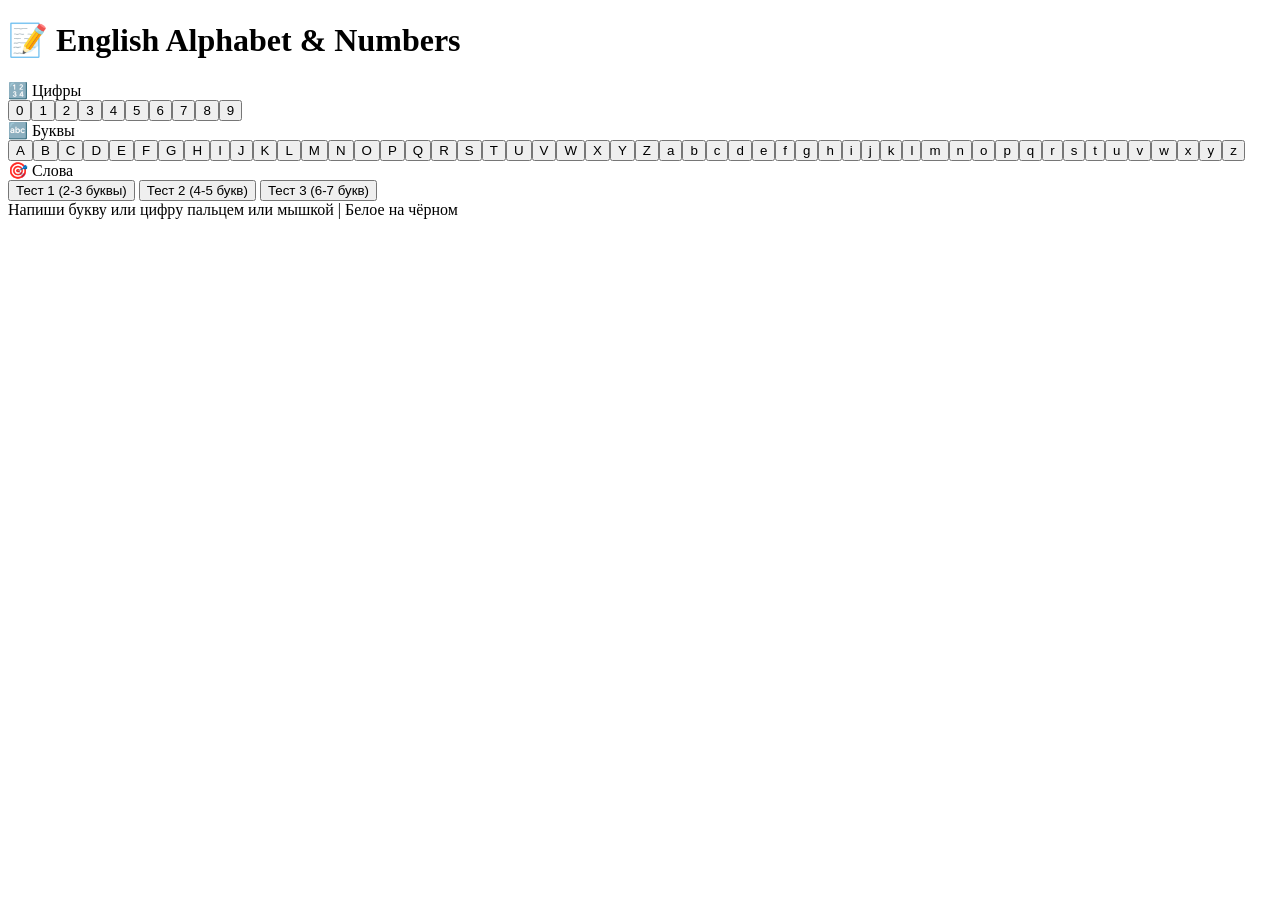
==== templates/index.html @ d69f1b40 "nitial commit: web-app for handwriting recognition" ====
<!DOCTYPE html>
<html lang="ru">
<head>
    <meta charset="UTF-8">
    <meta name="viewport" content="width=device-width, initial-scale=1.0, user-scalable=no">
    <title>Обучение английскому алфавиту и цифрам</title>
    <link rel="stylesheet" href="{{ url_for('static', filename='css/style.css') }}">
</head>
<body>
    <div class="container">
        <h1>📝 English Alphabet & Numbers</h1>
        
        <div class="section">
            <div class="section-title">🔢 Цифры</div>
            <div class="digits-grid" id="digitsGrid"></div>
        </div>
        
        <div class="section">
            <div class="section-title">🔤 Буквы</div>
            <div class="alphabet-grid" id="alphabetGrid"></div>
        </div>
        
        <div class="section">
            <div class="section-title">🎯 Слова</div>
            <div class="test-buttons">
                <button class="test-btn" data-test="1">Тест 1 (2-3 буквы)</button>
                <button class="test-btn" data-test="2">Тест 2 (4-5 букв)</button>
                <button class="test-btn" data-test="3">Тест 3 (6-7 букв)</button>
            </div>
        </div>
        
        <div class="footer">
            Напиши букву или цифру пальцем или мышкой | Белое на чёрном
        </div>
    </div>
    
    <script>
        const digits = ['0', '1', '2', '3', '4', '5', '6', '7', '8', '9'];
        
        const letters = [
            'A', 'B', 'C', 'D', 'E', 'F', 'G', 'H', 'I', 'J', 'K', 'L', 'M',
            'N', 'O', 'P', 'Q', 'R', 'S', 'T', 'U', 'V', 'W', 'X', 'Y', 'Z',
            'a', 'b', 'c', 'd', 'e', 'f', 'g', 'h', 'i', 'j', 'k', 'l', 'm',
            'n', 'o', 'p', 'q', 'r', 's', 't', 'u', 'v', 'w', 'x', 'y', 'z'
        ];
        
        const digitsGrid = document.getElementById('digitsGrid');
        digits.forEach(digit => {
            const btn = document.createElement('button');
            btn.className = 'digit-btn';
            btn.textContent = digit;
            btn.onclick = () => {
                window.location.href = `/letter/${digit}`;
            };
            digitsGrid.appendChild(btn);
        });
        
        const grid = document.getElementById('alphabetGrid');
        letters.forEach(letter => {
            const btn = document.createElement('button');
            btn.className = 'letter-btn';
            btn.textContent = letter;
            btn.onclick = () => {
                window.location.href = `/letter/${letter}`;
            };
            grid.appendChild(btn);
        });
        
        document.querySelectorAll('.test-btn').forEach(btn => {
            btn.onclick = () => {
                const level = btn.getAttribute('data-test');
                window.location.href = `/test/${level}`;
            };
        });
    </script>
</body>
</html>
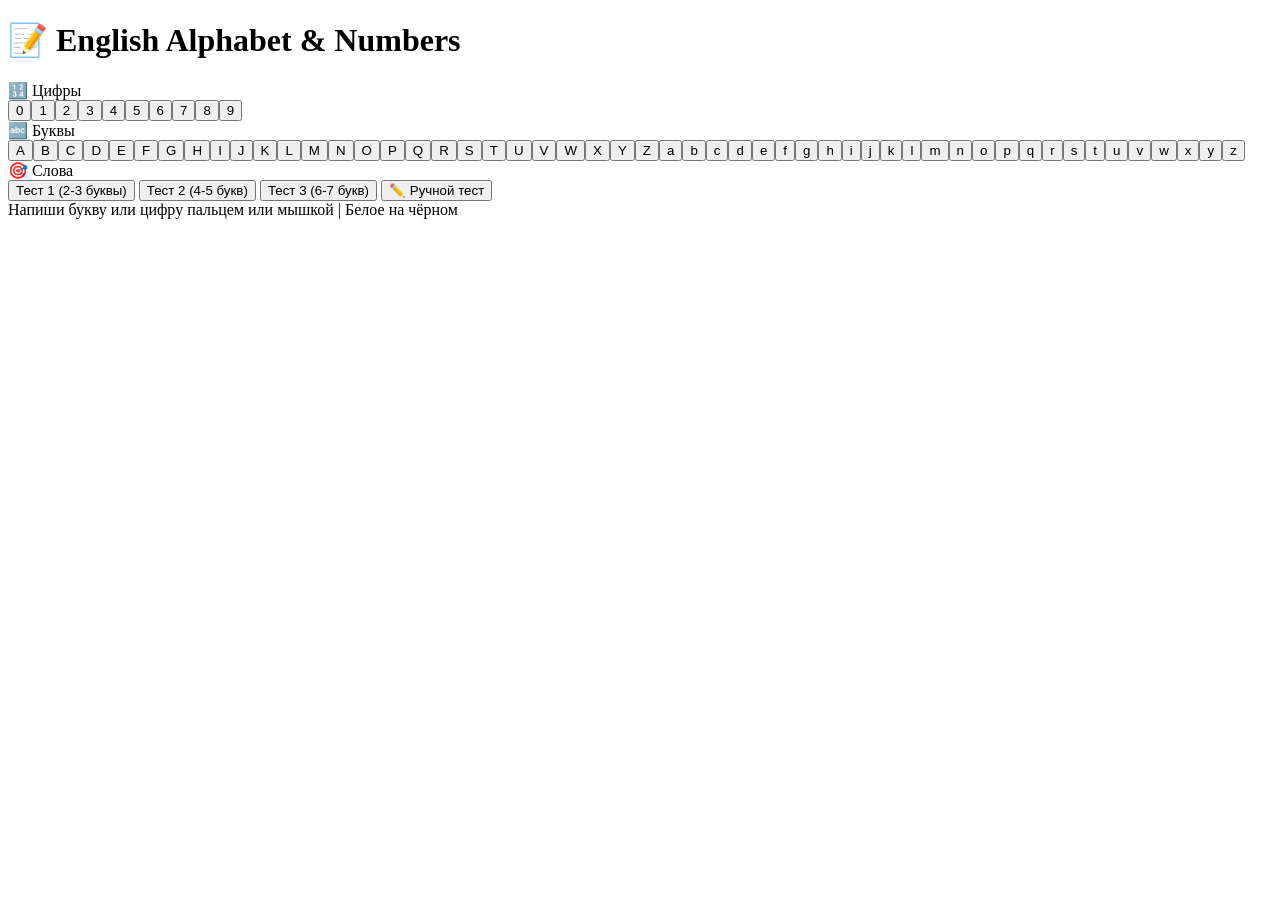
==== commit 51d417ae: "app refactored, recognition improved, manual test added" ====
--- a/templates/index.html
+++ b/templates/index.html
@@ -26,6 +26,7 @@
                 <button class="test-btn" data-test="1">Тест 1 (2-3 буквы)</button>
                 <button class="test-btn" data-test="2">Тест 2 (4-5 букв)</button>
                 <button class="test-btn" data-test="3">Тест 3 (6-7 букв)</button>
+                <button class="test-btn manual-test-btn" id="manualTestBtn">✏️ Ручной тест</button>                
             </div>
         </div>
         
@@ -72,6 +73,11 @@
                 window.location.href = `/test/${level}`;
             };
         });
+
+        document.getElementById('manualTestBtn').addEventListener('click', () => {
+            window.location.href = '/manual_test';
+        });
+        
     </script>
 </body>
 </html>
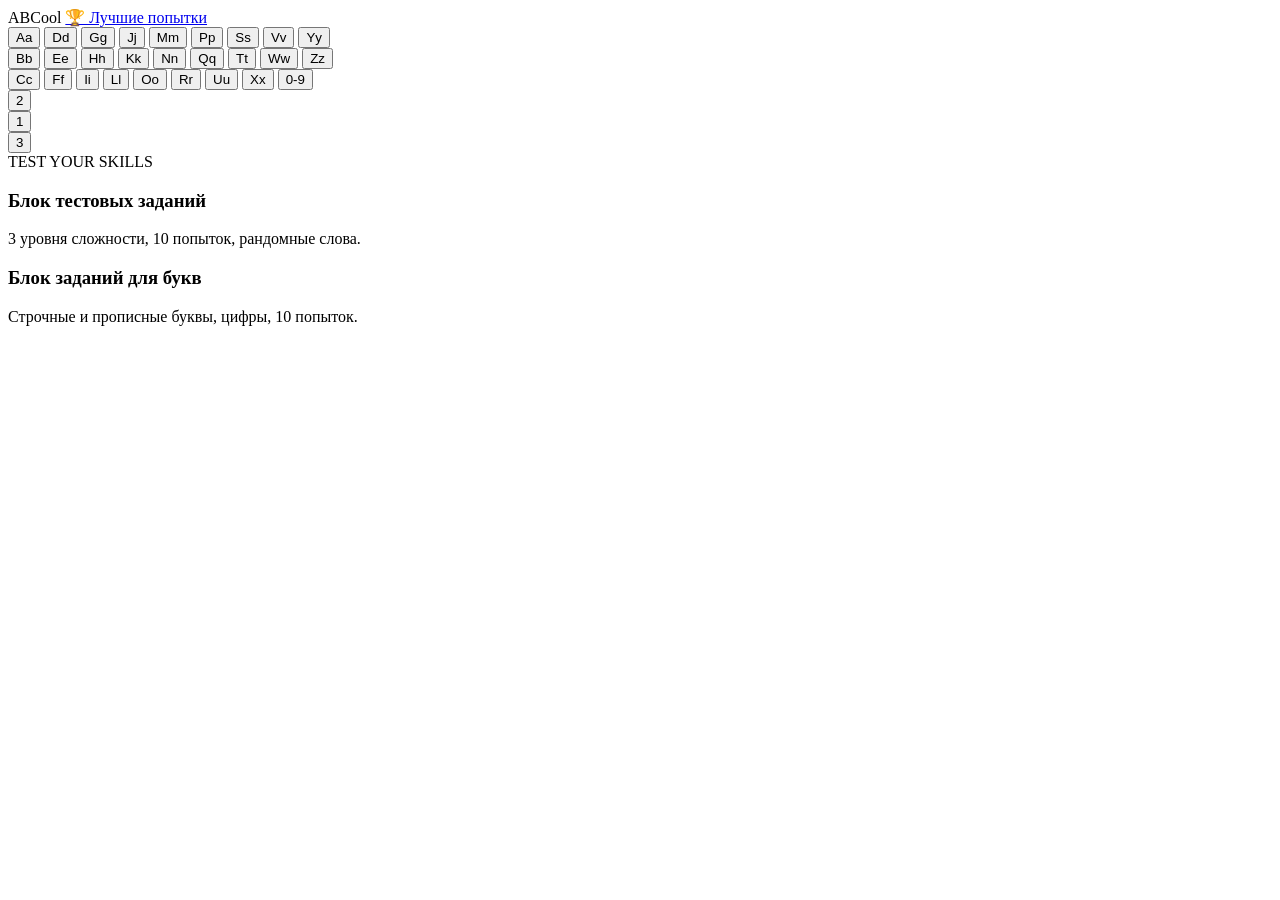
==== commit dd8182ff: "Refactor: split letter_mode.js into modules, remove duplicates, add best attempts feature, redesign " ====
--- a/templates/index.html
+++ b/templates/index.html
@@ -3,81 +3,112 @@
 <head>
     <meta charset="UTF-8">
     <meta name="viewport" content="width=device-width, initial-scale=1.0, user-scalable=no">
-    <title>Обучение английскому алфавиту и цифрам</title>
+    <title>ABCool</title>
     <link rel="stylesheet" href="{{ url_for('static', filename='css/style.css') }}">
 </head>
 <body>
-    <div class="container">
-        <h1>📝 English Alphabet & Numbers</h1>
-        
-        <div class="section">
-            <div class="section-title">🔢 Цифры</div>
-            <div class="digits-grid" id="digitsGrid"></div>
+
+<div class="page">
+
+    <div class="header">
+        ABCool
+        <a href="/best_attempts" class="best-link">🏆 Лучшие попытки</a>
+    </div>
+
+    <div class="content">
+
+        <!-- LEFT -->
+        <div class="letters-section">
+
+            <div class="letters-column">
+                <button class="letter-btn" data-symbol="Aa">Aa</button>
+                <button class="letter-btn" data-symbol="Dd">Dd</button>
+                <button class="letter-btn" data-symbol="Gg">Gg</button>
+                <button class="letter-btn" data-symbol="Jj">Jj</button>
+                <button class="letter-btn" data-symbol="Mm">Mm</button>
+                <button class="letter-btn" data-symbol="Pp">Pp</button>
+                <button class="letter-btn" data-symbol="Ss">Ss</button>
+                <button class="letter-btn" data-symbol="Vv">Vv</button>
+                <button class="letter-btn" data-symbol="Yy">Yy</button>
+            </div>
+
+            <div class="letters-column">
+                <button class="letter-btn" data-symbol="Bb">Bb</button>
+                <button class="letter-btn" data-symbol="Ee">Ee</button>
+                <button class="letter-btn" data-symbol="Hh">Hh</button>
+                <button class="letter-btn" data-symbol="Kk">Kk</button>
+                <button class="letter-btn" data-symbol="Nn">Nn</button>
+                <button class="letter-btn" data-symbol="Qq">Qq</button>
+                <button class="letter-btn" data-symbol="Tt">Tt</button>
+                <button class="letter-btn" data-symbol="Ww">Ww</button>
+                <button class="letter-btn" data-symbol="Zz">Zz</button>
+            </div>
+
+            <div class="letters-column">
+                <button class="letter-btn" data-symbol="Cc">Cc</button>
+                <button class="letter-btn" data-symbol="Ff">Ff</button>
+                <button class="letter-btn" data-symbol="Ii">Ii</button>
+                <button class="letter-btn" data-symbol="Ll">Ll</button>
+                <button class="letter-btn" data-symbol="Oo">Oo</button>
+                <button class="letter-btn" data-symbol="Rr">Rr</button>
+                <button class="letter-btn" data-symbol="Uu">Uu</button>
+                <button class="letter-btn" data-symbol="Xx">Xx</button>
+                <button class="letter-btn digits-btn" data-symbol="digits">0-9</button>
+            </div>
+
         </div>
-        
-        <div class="section">
-            <div class="section-title">🔤 Буквы</div>
-            <div class="alphabet-grid" id="alphabetGrid"></div>
+
+        <!-- RIGHT -->
+        <div class="tests-section">
+
+            <div class="podium">
+                <div class="podium-side"><button class="test-btn" data-test="2">2</button></div>
+                <div class="podium-center"><button class="test-btn" data-test="1">1</button></div>
+                <div class="podium-side"><button class="test-btn" data-test="3">3</button></div>
+            </div>
+
+            <div class="test-skills">TEST YOUR SKILLS</div>
+
+            <div class="descriptions">
+                <div>
+                    <h3>Блок тестовых заданий</h3>
+                    <p>3 уровня сложности, 10 попыток, рандомные слова.</p>
+                </div>
+
+                <div>
+                    <h3>Блок заданий для букв</h3>
+                    <p>Строчные и прописные буквы, цифры, 10 попыток.</p>
+                </div>
+            </div>
+
         </div>
-        
-        <div class="section">
-            <div class="section-title">🎯 Слова</div>
-            <div class="test-buttons">
-                <button class="test-btn" data-test="1">Тест 1 (2-3 буквы)</button>
-                <button class="test-btn" data-test="2">Тест 2 (4-5 букв)</button>
-                <button class="test-btn" data-test="3">Тест 3 (6-7 букв)</button>
-                <button class="test-btn manual-test-btn" id="manualTestBtn">✏️ Ручной тест</button>                
-            </div>
-        </div>
-        
-        <div class="footer">
-            Напиши букву или цифру пальцем или мышкой | Белое на чёрном
-        </div>
+
     </div>
-    
-    <script>
-        const digits = ['0', '1', '2', '3', '4', '5', '6', '7', '8', '9'];
-        
-        const letters = [
-            'A', 'B', 'C', 'D', 'E', 'F', 'G', 'H', 'I', 'J', 'K', 'L', 'M',
-            'N', 'O', 'P', 'Q', 'R', 'S', 'T', 'U', 'V', 'W', 'X', 'Y', 'Z',
-            'a', 'b', 'c', 'd', 'e', 'f', 'g', 'h', 'i', 'j', 'k', 'l', 'm',
-            'n', 'o', 'p', 'q', 'r', 's', 't', 'u', 'v', 'w', 'x', 'y', 'z'
-        ];
-        
-        const digitsGrid = document.getElementById('digitsGrid');
-        digits.forEach(digit => {
-            const btn = document.createElement('button');
-            btn.className = 'digit-btn';
-            btn.textContent = digit;
-            btn.onclick = () => {
-                window.location.href = `/letter/${digit}`;
-            };
-            digitsGrid.appendChild(btn);
+
+</div>
+
+<script>
+    // КНОПКА ЦИФР 0-9
+    document.querySelector('.digits-btn').addEventListener('click', () => {
+        window.location.href = '/letter/digits';
+    });
+
+    // КНОПКИ БУКВ (Aa, Bb, Cc...)
+    document.querySelectorAll('.letter-btn:not(.digits-btn)').forEach(btn => {
+        btn.addEventListener('click', () => {
+            const symbol = btn.getAttribute('data-symbol');
+            window.location.href = `/letter/${symbol[0]}?mode=letters`;
         });
-        
-        const grid = document.getElementById('alphabetGrid');
-        letters.forEach(letter => {
-            const btn = document.createElement('button');
-            btn.className = 'letter-btn';
-            btn.textContent = letter;
-            btn.onclick = () => {
-                window.location.href = `/letter/${letter}`;
-            };
-            grid.appendChild(btn);
+    });
+
+    // КНОПКИ ТЕСТОВ НА ПЬЕДЕСТАЛЕ
+    document.querySelectorAll('.test-btn').forEach(btn => {
+        btn.addEventListener('click', () => {
+            const testLevel = btn.getAttribute('data-test');
+            window.location.href = `/test/${testLevel}`;
         });
-        
-        document.querySelectorAll('.test-btn').forEach(btn => {
-            btn.onclick = () => {
-                const level = btn.getAttribute('data-test');
-                window.location.href = `/test/${level}`;
-            };
-        });
+    });
+</script>
 
-        document.getElementById('manualTestBtn').addEventListener('click', () => {
-            window.location.href = '/manual_test';
-        });
-        
-    </script>
 </body>
 </html>
